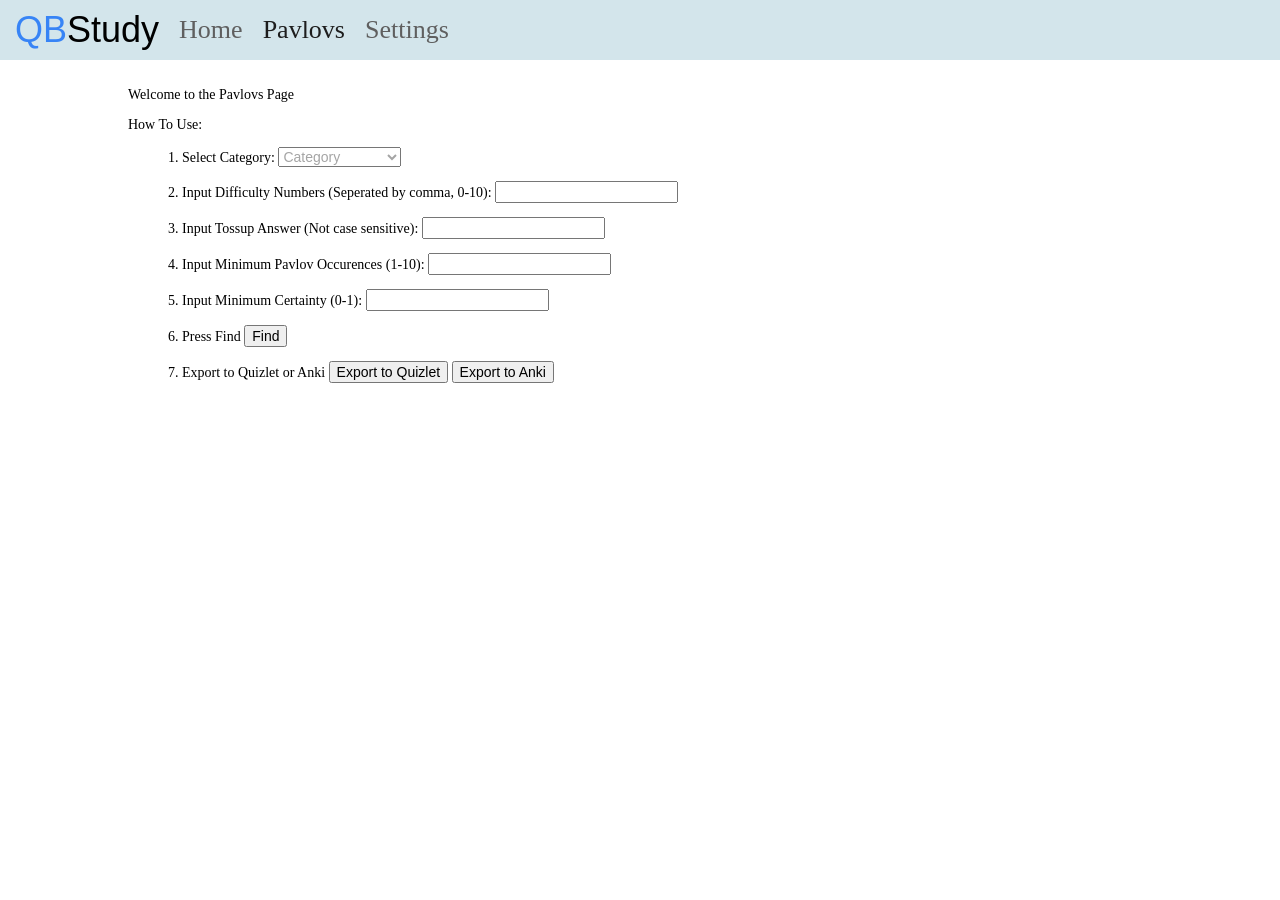
==== pavlovs.html @ e0598032 "Commit" ====
<html>

    <head>
        <link rel="stylesheet" href="index.css">
        <link rel="stylesheet" href="pavlovs.css">
        <title>QBStudy - Pavlovs</title>
    </head>

    <body>
        <script src="app.js" defer></script>
        <div class="center-bar">
            <div class="center-title">
                <a class="qb" href="index.html">QB</a><a class="study" href="index.html">Study</a>
            </div>
            <a class="nav-element" href="index.html">Home</a>
            <a class="nav-element" href="pavlovs.html" style="color: rgb(29, 29, 29);">Pavlovs</a>
            <a class="nav-element" href="settings.html">Settings</a>
        </div>

        <div class="main-text">
            <p>Welcome to the Pavlovs Page</p>
            <p>How To Use:</p>
            <ol>1. Select Category: 
                <select class="inputs" name = "Topics" id="TopicsField" style="color: rgb(165, 165, 165);">
                    <option value="" selected style="color: rgb(165, 165, 165);">Category</option>
                    <option value="Literature" class="specific-input">Literature</option>
                    <option value="History" class="specific-input">History</option>
                    <option value="Science" class="specific-input">Science</option>
                    <option value="Fine Arts" class="specific-input">Fine Arts</option>
                    <option value="Religion" class="specific-input">Religion</option>
                    <option value="Mythology" class="specific-input">Mythology</option>
                    <option value="Philosophy" class="specific-input">Philosophy</option>
                    <option value="Social Science" class="specific-input">Social Science</option>
                    <option value="Current Events" class="specific-input">Current Events</option>
                    <option value="Geography" class="specific-input">Geography</option>
                    <option value="Other Academic" class="specific-input">Other Academic</option>
                    <option value="Pop Culture" class="specific-input">Pop Culture</option>
                </select>
                <select class="inputs" name = "Subcategories" id="SubcategoryField" style="color: rgb(165, 165, 165); visibility: hidden;">
                    <option value="" selected style="color: rgb(165, 165, 165);">All</option>
                    <option value="American Literature" class="specific-input" id = "SubValue1">American Literature</option>
                    <option value="British Literature" class="specific-input" id = "SubValue2">British Literature</option>
                    <option value="Classical Literature" class="specific-input" id = "SubValue3">Classical Literature</option>
                    <option value="European Literature" class="specific-input" id = "SubValue4">European Literature</option>
                    <option value="World Literature" class="specific-input" id = "SubValue5">World Literature</option>
                    <option value="Other Literature" class="specific-input" id = "SubValue6">Other Literature</option>
                </select>
                <select class="inputs" name = "Altcategories" id="AltcategoryField" style="color: rgb(165, 165, 165); visibility: hidden;">
                    <option value="" selected style="color: rgb(165, 165, 165);">All</option>
                    <option value="Drama" class="specific-input" id = "AltValue1">Drama</option>
                    <option value="Long Fiction" class="specific-input" id = "AltValue2">Long Fiction</option>
                    <option value="Poetry" class="specific-input" id = "AltValue3">Poetry</option>
                    <option value="Short Fiction" class="specific-input" id = "AltValue4">Short Fiction</option>
                    <option value="Misc Literature" class="specific-input" id = "AltValue5">Misc Literature</option>
                    <option value="" class="specific-input" id = "AltValue6" style="visibility: hidden;"></option>
                </select>
            </ol>
            <ol>2. Input Difficulty Numbers (Seperated by comma, 0-10): <input class="inputs" type="text" id = "DifficultiesField"></ol>
            <ol>3. Input Tossup Answer (Not case sensitive): <input class="inputs" type="text" id = "AnswerField"></ol>
            <ol>4. Input Minimum Pavlov Occurences (1-10): <input class="inputs" type="text" id = "MinimumField"></ol>
            <ol>5. Input Minimum Certainty (0-1): <input class="inputs" type="text" id = "CertaintyField"></ol>
            <ol>6. Press Find <button class="inputs" type="button" id = "FindButton">Find</button></ol>
            <ol>7. Export to Quizlet or Anki <button class="inputs" type="button">Export to Quizlet</button> <button class="inputs" type="button">Export to Anki</button></ol>
        </div>
    </body>

</html>
---- index.css ----
html, body {
    margin: 0;
    padding: 0;
    font-family: Arial, Helvetica, sans-serif;
}

.center-bar {
    background-color: rgb(211, 229, 235);
    width: 100%;
    height: 60px;
    display: flex;
    align-items: center;
    justify-content: start; 
}

.nav-element {
    padding-top: 0px;
    padding-left: 20px;
    text-decoration: none;
    font-size: 26px;
    color: rgb(95, 95, 95); 
    font-family: Cambria, Cochin, Georgia, Times, 'Times New Roman', serif;
}

.qb {
    text-decoration: none;
    color: rgb(55, 132, 246);
}

.study {
    text-decoration: none;
    color: black
}

.center-title {
    font-size: 36px;
    padding-left: 15px;
}
---- pavlovs.css ----
html, body {
    margin: 0;
    padding: 0;
    font-family: Arial, Helvetica, sans-serif;
}

.main {
    display: flex;
    justify-content: left;
    padding-left: 10%;
}

.main-bar {
    width: 30vh;
    height: 50vh;
    display: flex;
    background-color: rgb(226, 232, 233);
}

.inputs {
    font-size: clamp(14px, 1vw, 20px);
}

.specific-input {
    color: rgb(0,0,0);
}

.main-text {
    padding-left: 10%;
    padding-top: 1%;
    font-size: clamp(14px, 1vw, 30px);
    font-family: Cambria, Cochin, Georgia, Times, 'Times New Roman', serif;
}
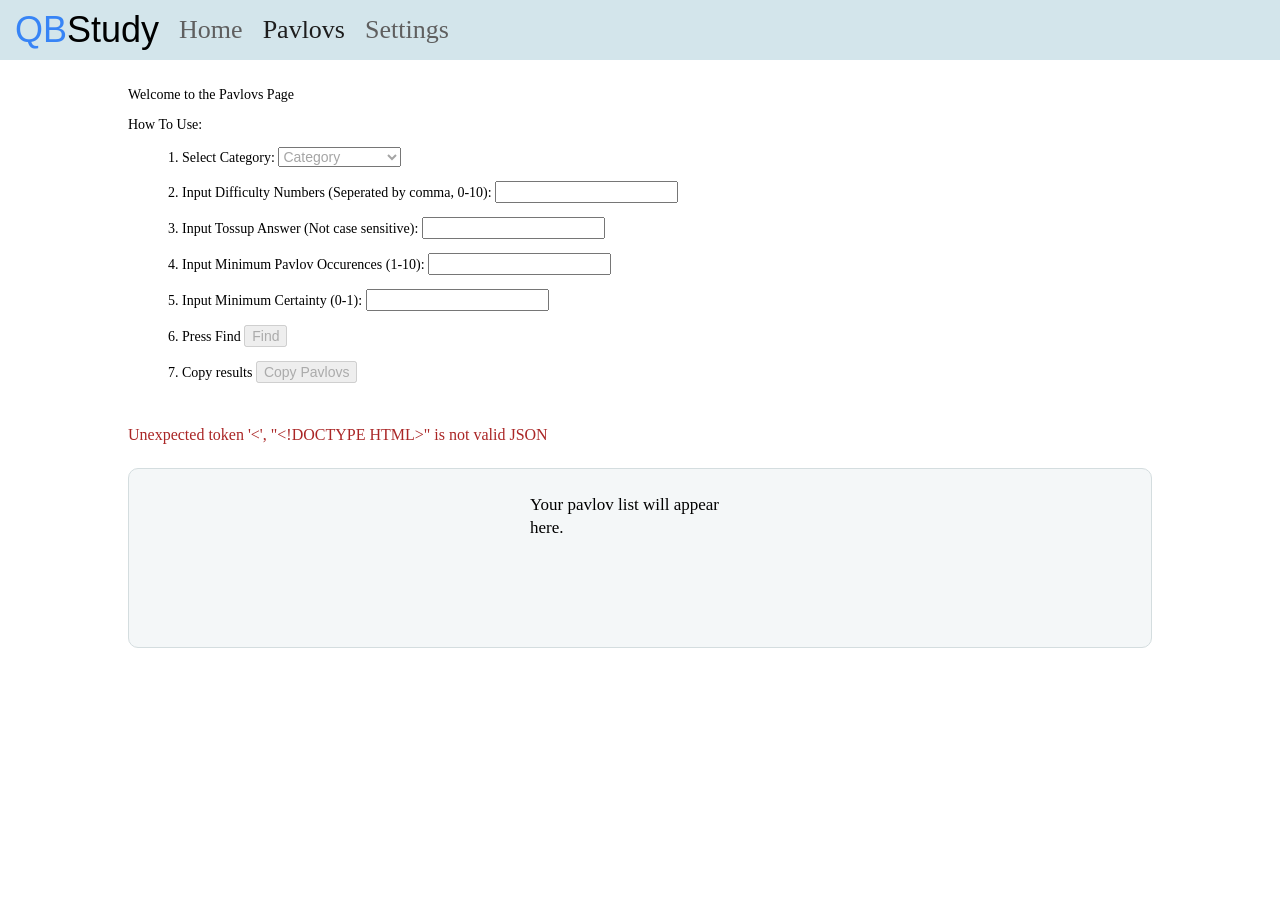
==== commit 9016b67b: "Add Pavlovs worker and related updates" ====
--- a/pavlovs.html
+++ b/pavlovs.html
@@ -60,8 +60,13 @@
             <ol>4. Input Minimum Pavlov Occurences (1-10): <input class="inputs" type="text" id = "MinimumField"></ol>
             <ol>5. Input Minimum Certainty (0-1): <input class="inputs" type="text" id = "CertaintyField"></ol>
             <ol>6. Press Find <button class="inputs" type="button" id = "FindButton">Find</button></ol>
-            <ol>7. Export to Quizlet or Anki <button class="inputs" type="button">Export to Quizlet</button> <button class="inputs" type="button">Export to Anki</button></ol>
+            <ol>7. Copy results <button class="inputs" type="button" id="CopyButton" disabled>Copy Pavlovs</button></ol>
         </div>
+
+        <section class="results-panel">
+            <p class="status-message" id="StatusMessage">Preparing worker...</p>
+            <div class="output-box" id="PavlovOutput">Your pavlov list will appear here.</div>
+        </section>
     </body>
 
-</html>+</html>
--- a/pavlovs.css
+++ b/pavlovs.css
@@ -1,4 +1,5 @@
-html, body {
+html,
+body {
     margin: 0;
     padding: 0;
     font-family: Arial, Helvetica, sans-serif;
@@ -22,7 +23,7 @@
 }
 
 .specific-input {
-    color: rgb(0,0,0);
+    color: rgb(0, 0, 0);
 }
 
 .main-text {
@@ -30,4 +31,62 @@
     padding-top: 1%;
     font-size: clamp(14px, 1vw, 30px);
     font-family: Cambria, Cochin, Georgia, Times, 'Times New Roman', serif;
-}   +}
+
+.results-panel {
+    padding: 1% 10% 4%;
+    font-family: Cambria, Cochin, Georgia, Times, 'Times New Roman', serif;
+}
+
+.status-message {
+    font-size: clamp(16px, 1vw, 22px);
+}
+
+.status-message[data-tone="success"] {
+    color: rgb(32, 111, 59);
+}
+
+.status-message[data-tone="error"] {
+    color: rgb(170, 38, 38);
+}
+
+.result-empty {
+    color: rgb(95, 95, 95);
+    font-size: 16px;
+    text-align: center;
+}
+
+.output-box {
+    background-color: rgb(244, 247, 248);
+    border: 1px solid rgb(212, 221, 223);
+    border-radius: 10px;
+    padding: 24px;
+    min-height: 180px;
+    width: 100%;
+    max-width: 1100px;
+    margin: 24px auto 0;
+    font-size: 17px;
+    line-height: 1.4;
+    font-family: "Georgia", "Times New Roman", serif;
+    display: grid;
+    grid-template-columns: repeat(auto-fit, 220px);
+    justify-content: center;
+    align-items: flex-start;
+    gap: 24px 48px;
+    box-sizing: border-box;
+    justify-items: center;
+}
+
+.result-column {
+    display: flex;
+    flex-direction: column;
+    align-items: center;
+    justify-content: flex-start;
+}
+
+.result-row {
+    width: 220px;
+    text-align: center;
+    break-inside: avoid;
+    padding: 8px 0;
+}
